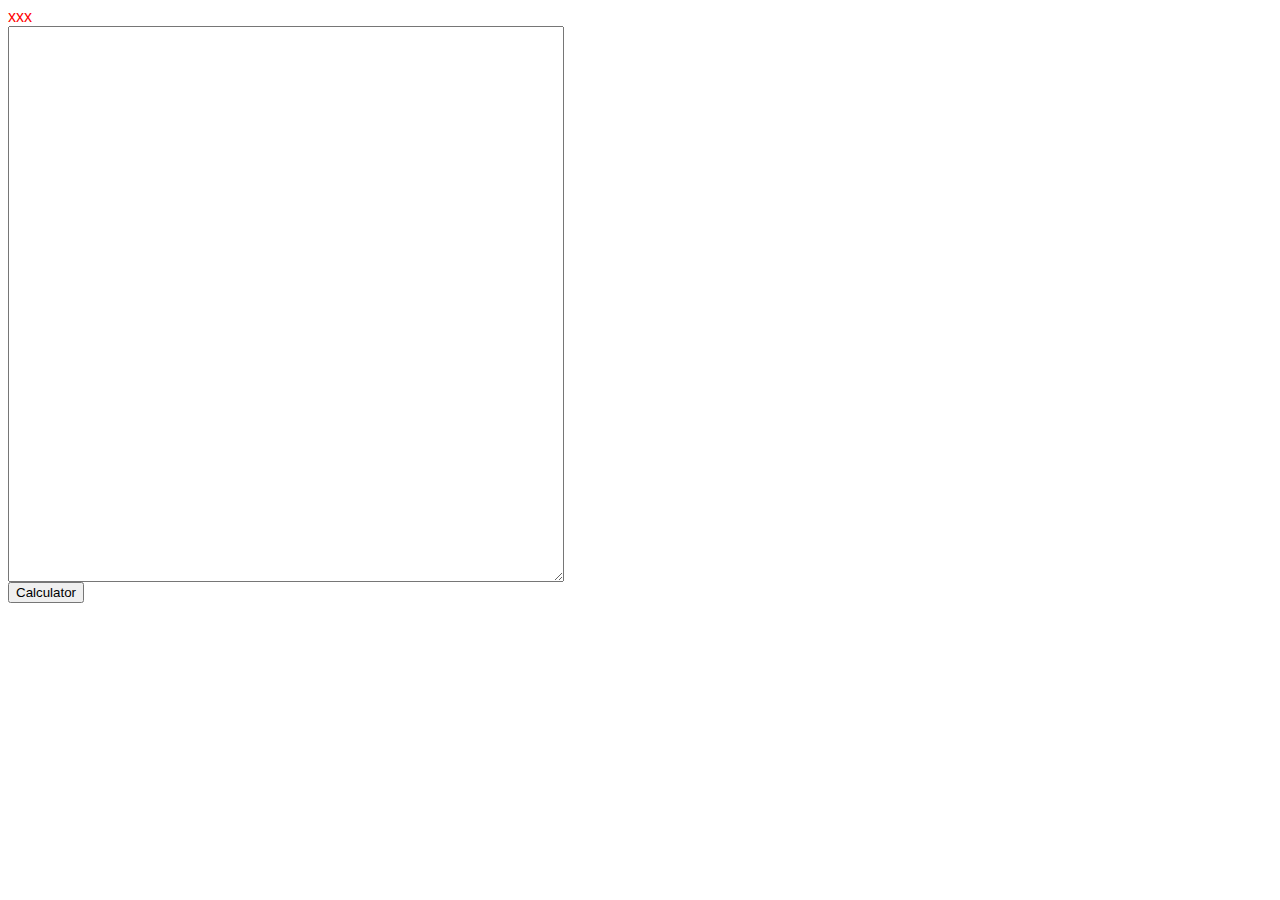
==== trunk/HomeProject/html/Box.html @ d15024ea "" ====
<!DOCTYPE html PUBLIC "-//W3C//DTD XHTML 1.0 Transitional//EN" "http://www.w3.org/TR/xhtml1/DTD/xhtml1-transitional.dtd">
<html xmlns="http://www.w3.org/1999/xhtml">
<head>
<title>Home</title>
<meta http-equiv="content-type" content="text/html; charset=UTF-8" />
<meta http-equiv="expires" content="0" />
<meta name="resource-type" content="document" />
<meta name="distribution" content="global" />
<meta name="author" content="YY" />
<meta name="copyright" content="Copyright (c) 2011 YY. All Rights Reserved." />
<meta http-equiv="X-UA-Compatible" content="IE=EmulateIE7" />
<meta name="robots" content="index, follow" />
<meta name="revisit-after" content="1 days" />
<meta name="rating" content="general" />
<meta name="keywords" content="" />
<meta name="description" content="" />

<link rel="stylesheet" type="text/css" href="css/box.css" />

<script type="text/javascript">
</script>

<!--[if IE]>
<style>
</style>
<![endif]-->

</head>
<body >
<div id="msg">xxx</div>
<div><textarea id="inputText"></textarea></div>
<div><input type="button" value="Calculator" onClick="arrangeBox();"/></div>
<div id="result"></div>
</body>
<script type="text/javascript" src="js/jquery.min.js"></script>
<script type="text/javascript" src="js/box.js"></script>
</html>
---- trunk/HomeProject/html/css/box.css ----
body {
	font-family:arial;
	background-color:#fff;
	color:#000;
}
#msg {
	color: red;
}
#inputText {
	width:550px;
	height:550px;
	overflow: hidden;
}
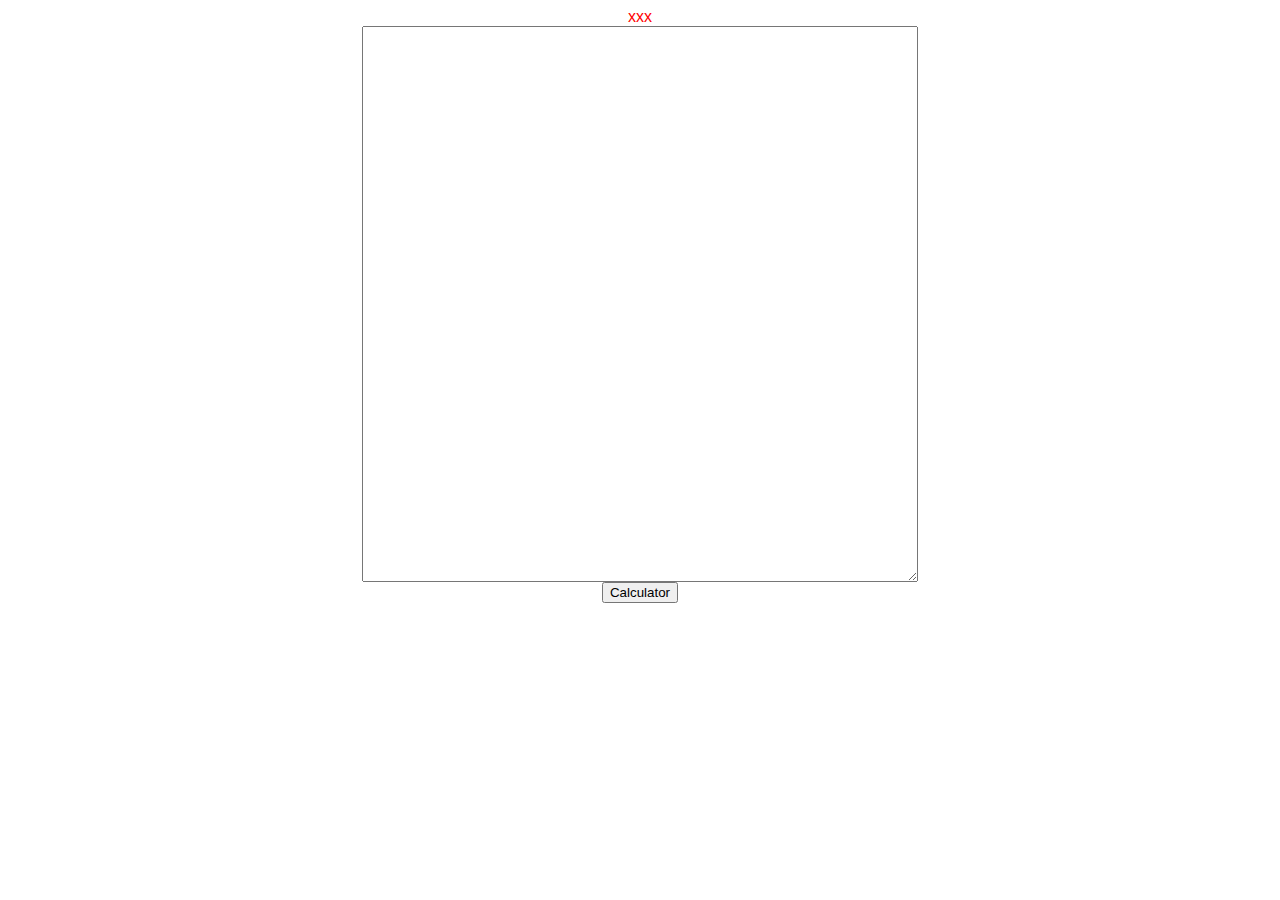
==== commit 9b5ba764: "" ====
--- a/trunk/HomeProject/html/Box.html
+++ b/trunk/HomeProject/html/Box.html
@@ -26,12 +26,15 @@
 <![endif]-->
 
 </head>
-<body >
+<body>
+<div align="center">
 <div id="msg">xxx</div>
-<div><textarea id="inputText"></textarea></div>
+<div id="lnum">
+</div>
+<div id="textCon"><textarea id="inputText"></textarea></div>
 <div><input type="button" value="Calculator" onClick="arrangeBox();"/></div>
 <div id="result"></div>
-</body>
+</div></body>
 <script type="text/javascript" src="js/jquery.min.js"></script>
 <script type="text/javascript" src="js/box.js"></script>
 </html>--- a/trunk/HomeProject/html/css/box.css
+++ b/trunk/HomeProject/html/css/box.css
@@ -1,5 +1,7 @@
 body {
 	font-family:arial;
+	font-family:arial;
+	font
 	background-color:#fff;
 	color:#000;
 }
@@ -10,4 +12,14 @@
 	width:550px;
 	height:550px;
 	overflow: hidden;
-}+	font-size: 18px;
+}
+#textCon{
+	
+}
+#lnum {
+	position: absolute;
+	float:left;
+	left:320px;
+	font-size: 18px;
+}
